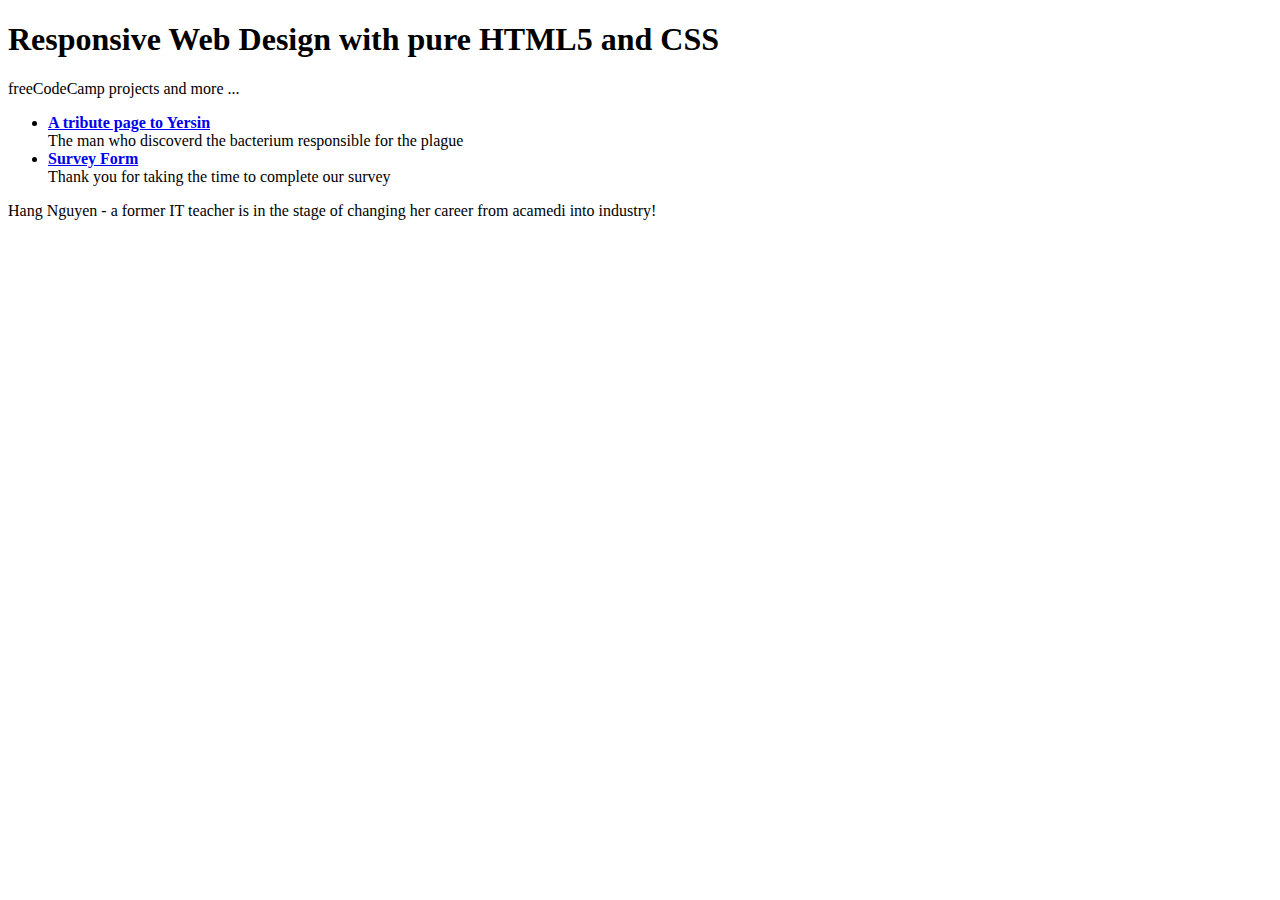
==== index.html @ 827d0c2e "add index.html for projects" ====
<!DOCTYPE html>
<html>
    <head>
        <title>Responsive Web Design with pure HTML5 and CSS</title>
        <link href="https://fonts.googleapis.com/css2?family=Big+Shoulders+Display&family=Open+Sans" rel="stylesheet" type="text/css">
        <link href="style.css" rel="stylesheet" type="text/css">
    </head>
    <body>
        <main id="main">
            <h1 id="title">Responsive Web Design with pure HTML5 and CSS</h1>
            <p>freeCodeCamp projects and more ...</p>
                <section id="projects-list">
                    <ul>
                        <li>
                            <strong><a href="yersin-tribute-page.html">A tribute page to Yersin</a></strong><br/>
                            The man who discoverd the bacterium responsible for the plague
                        </li>
                        <li>
                            <strong><a href="survey-form.html"> Survey Form</a></strong><br/>
                            Thank you for taking the time to complete our survey
                        </li>
                    </ul>
                </section>
        </main>
        <footer>
            Hang Nguyen - a former IT teacher is in the stage of changing her career from acamedi into industry!
        </footer>
    </body>
</html>
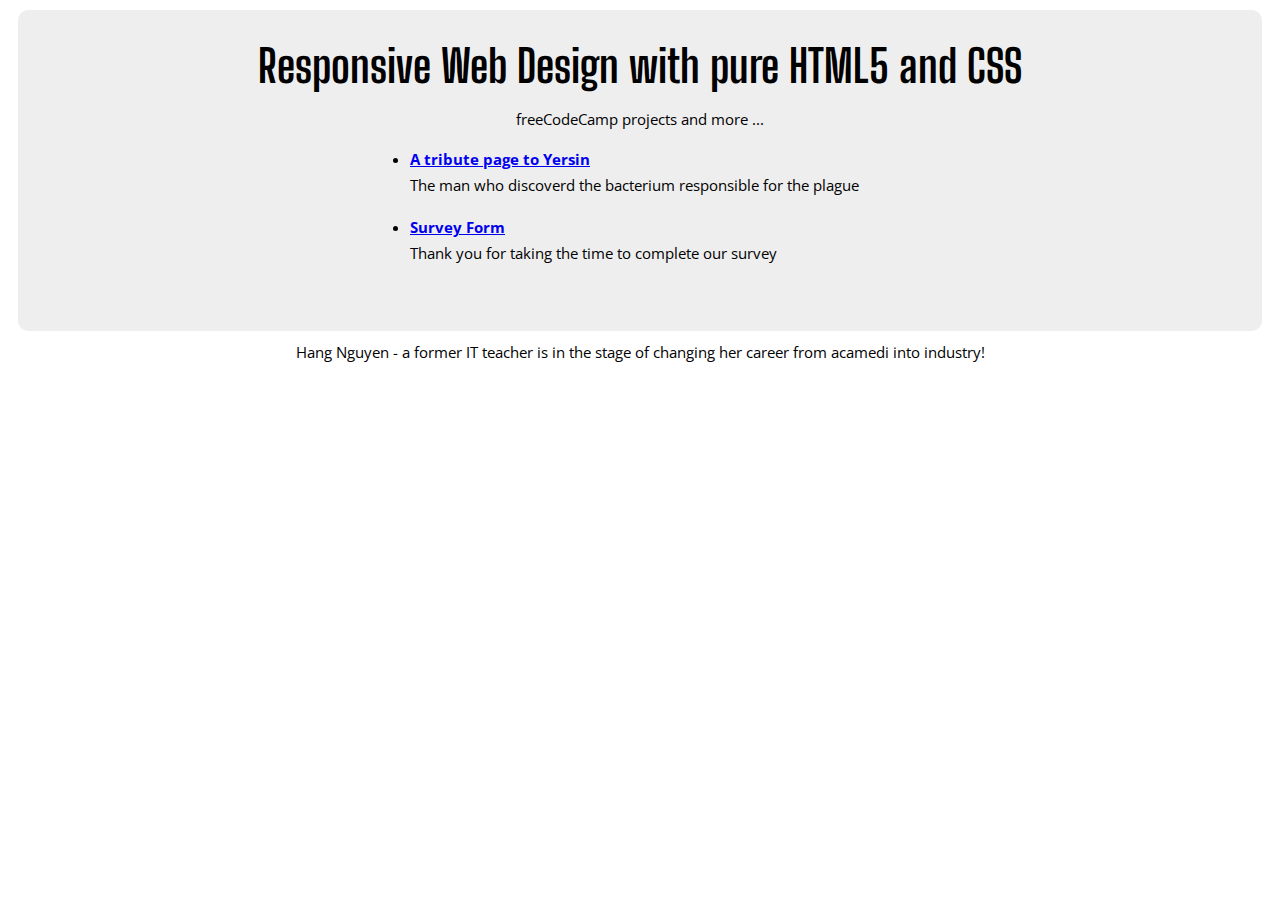
==== commit 721aea1b: "Update from local reps" ====
--- a/index.html
+++ b/index.html
@@ -1,29 +1,29 @@
-<!DOCTYPE html>
-<html>
-    <head>
-        <title>Responsive Web Design with pure HTML5 and CSS</title>
-        <link href="https://fonts.googleapis.com/css2?family=Big+Shoulders+Display&family=Open+Sans" rel="stylesheet" type="text/css">
-        <link href="style.css" rel="stylesheet" type="text/css">
-    </head>
-    <body>
-        <main id="main">
-            <h1 id="title">Responsive Web Design with pure HTML5 and CSS</h1>
-            <p>freeCodeCamp projects and more ...</p>
-                <section id="projects-list">
-                    <ul>
-                        <li>
-                            <strong><a href="yersin-tribute-page.html">A tribute page to Yersin</a></strong><br/>
-                            The man who discoverd the bacterium responsible for the plague
-                        </li>
-                        <li>
-                            <strong><a href="survey-form.html"> Survey Form</a></strong><br/>
-                            Thank you for taking the time to complete our survey
-                        </li>
-                    </ul>
-                </section>
-        </main>
-        <footer>
-            Hang Nguyen - a former IT teacher is in the stage of changing her career from acamedi into industry!
-        </footer>
-    </body>
+<!DOCTYPE html>
+<html>
+    <head>
+        <title>Responsive Web Design with pure HTML5 and CSS</title>
+        <link href="https://fonts.googleapis.com/css2?family=Big+Shoulders+Display&family=Open+Sans" rel="stylesheet" type="text/css">
+        <link href="style.css" rel="stylesheet" type="text/css">
+    </head>
+    <body>
+        <main id="main">
+            <h1 id="title">Responsive Web Design with pure HTML5 and CSS</h1>
+            <p>freeCodeCamp projects and more ...</p>
+                <section id="projects-list">
+                    <ul>
+                        <li>
+                            <strong><a href="yersin-tribute-page.html">A tribute page to Yersin</a></strong><br/>
+                            The man who discoverd the bacterium responsible for the plague
+                        </li>
+                        <li>
+                            <strong><a href="survey-form.html"> Survey Form</a></strong><br/>
+                            Thank you for taking the time to complete our survey
+                        </li>
+                    </ul>
+                </section>
+        </main>
+        <footer>
+            Hang Nguyen - a former IT teacher is in the stage of changing her career from acamedi into industry!
+        </footer>
+    </body>
 </html>--- a/style.css
+++ b/style.css
@@ -0,0 +1,72 @@
+html{
+    /* Setting a base font size of 10px give us easier rem calculations
+      Info: 1rem === 10px, 1.5rem === 15px, 2rem === 20px and so forth
+    */
+   text-align: center;
+   font-size: 10px;
+ }
+ body{
+   font-family: "Open Sans", Roboto;
+   font-size: 1.5em;
+   line-height: 1.5em
+ }
+ h1{
+   font-family: "Big Shoulders Display";
+   font-size:3em;
+   text-align: center;
+ }
+ h3{   
+   font-family: "Big Shoulders Display";
+   font-size:2em;
+   text-align: center;
+ }
+ #main{
+   margin: 10px 10px;
+   padding: 15px;
+   border-radius: 10px;
+   background: #eee;
+ }
+ p{
+   text-align: center;
+ }
+ img{
+   max-width: 100%;
+   display: block;
+   height: auto;
+   margin: 0 auto;
+   border-radius: 5px;
+ }
+ 
+ #img-div {
+   background: #FFF;
+   padding: 5px;
+   margin: 0;
+ }
+ 
+ #img-caption {
+   text-align: center;
+ }
+ 
+ ul {
+   max-width: 500px;
+   margin: 0 auto 50px auto;
+   text-align: left;
+   line-height: 26px;
+ }
+ 
+ li {
+   margin: 16px 0;
+ }
+ 
+ @media (max-width: 460px) {
+   #main {
+     margin: 0;
+   }
+     h1 {
+     font-size: 2.5rem;
+     line-height: 1.2;
+   }
+   #img-caption {
+     font-size: 1rem;
+   }
+ }